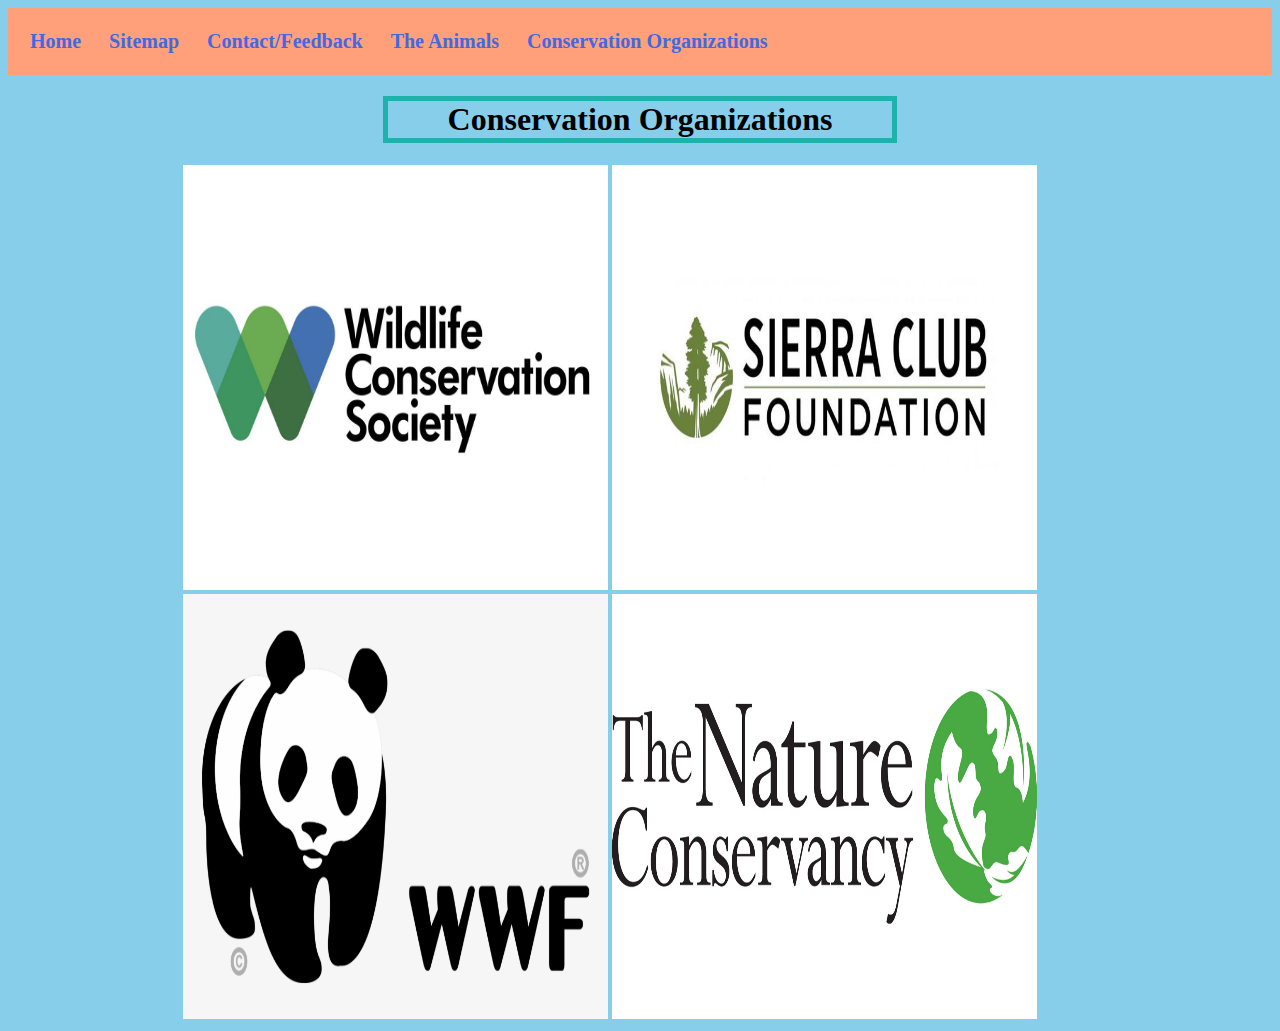
==== conservation.html @ 0ae36f37 "updated" ====
<!DOCTYPE html>
<html lang="en">
<head>
    <meta charset="UTF-8">
    <meta http-equiv="X-UA-Compatible" content="IE=edge">
    <meta name="viewport" content="width=device-width, initial-scale=1.0">
    <meta name="keywords" content="Functionally Extinct Animals">
    <title>Conservation Organizations</title>
    <link rel="stylesheet" href="styles/navigationbar.css" />
    <link rel="icon" href="images/favicontoucan.png" type="image/x-icon">
    <style>
        div {
            margin-left: 175px;
            margin-right: 175px;
            display: block;
        }
        h1 {
            text-align: center;
            border: 5px solid lightseagreen;
            margin-left: 375px;
            margin-right: 375px;
            padding-left: auto;
            padding-right: auto;
        }
        body {
            background-color: skyblue ;
        }
    </style>
</head>
<body>
    <nav>
        <ul>
          <li><a href="index.html">Home</a></li>
          <li><a href="sitemap.html">Sitemap</a></li>
          <li><a href="contact.html">Contact/Feedback</a></li>
          <li class="dropdown"><a href="animals" class="dropbtn">The Animals</a>
            <div class="dropdown-content">
              <a href="baijidolphin.html">Baiji Dolphin</a>
              <a href="borneanrhinoceros.html">Bornean Rhinoceros</a>
              <a href="christmasislandshrew.html">Christmas Island Shrew</a>
              <a href="ivorybilledwoodpecker.html">Ivory-Billed Woodpecker</a>
              <a href="northatlanticrightwhale.html">Northern Atlantic Right Whale</a>
              <a href="northernwhiterhinoceros.html">Northern White Rhinoceros</a>
              <a href="southchinatiger.html">South China Tiger</a>
              <a href="vaquita.html">Vaquita</a>
              <a href="yangtzegiantsoftshellturtle.html">Yangtze Giant Softshell Turtle</a>
            </div>
            </li>
            <li><a href="conservation.html">Conservation Organizations</a></li>
        </ul>
      </nav>
    <h1>Conservation Organizations</h1>
    <div><a href="https://www.wcs.org/"><img
        src="images/wcs.jpg"
        alt="Wildlife Conservation Society"
        title="Wildlife Conservation Society"
        height="425"
        width="425"
      /></a>
    <a href="https://www.sierraclub.org/"><img
        src="images/sierra-club-foundation.jpg"
        alt="The Sierra Club"
        title="The Sierra Club"
        height="425"
        width="425"
      /></a>
    <a href="https://www.worldwildlife.org/"><img
        src="images/wwf.png"
        alt="World Wildlife Fund"
        title="World Wildlife Fund"
        height="425"
        width="425"
      /></a>
    <a href="https://www.nature.org/en-us/"><img
        src="images/The_Nature_Conservancy_Logo.jpg"
        alt="The Nature Conservancy"
        title="The Nature Conservancy"
        height="425"
        width="425"
      /></a>
      </div>
</body>
</html>
---- styles/navigationbar.css ----
ul {
    list-style-type: none;
    margin: 0;
    padding: 0;
  }
  li {
    display: inline-block;
    padding: 12px;
    font-size: 15pt;
    font-weight: bold;
  }
  li a {
    display: inline-block;
    color: royalblue;
  }
  nav {
    background-color: lightsalmon;
    padding: 10px;
  }
  li a:hover {
    color: teal;
  }
  a:link {
    text-decoration: none;
  }
  li a:hover, .dropdown:hover .dropbtn {
    background-color: pink;
  }
  li.dropdown {
    display: inline-block;
  }
  .dropdown-content {
    display: none;
    position: absolute;
    background-color: skyblue;
    min-width: 160px;
    box-shadow: 0px 8px 16px 0px rgba(0,0,0,0.2);
    z-index: 1;
  }
  .dropdown-content a {
    color: black;
    padding: 12px 16px;
    text-decoration: none;
    display: block;
    text-align: left;
  }
  .dropdown-content a:hover {background-color: #ddd;}

  .dropdown:hover .dropdown-content {display: block;}
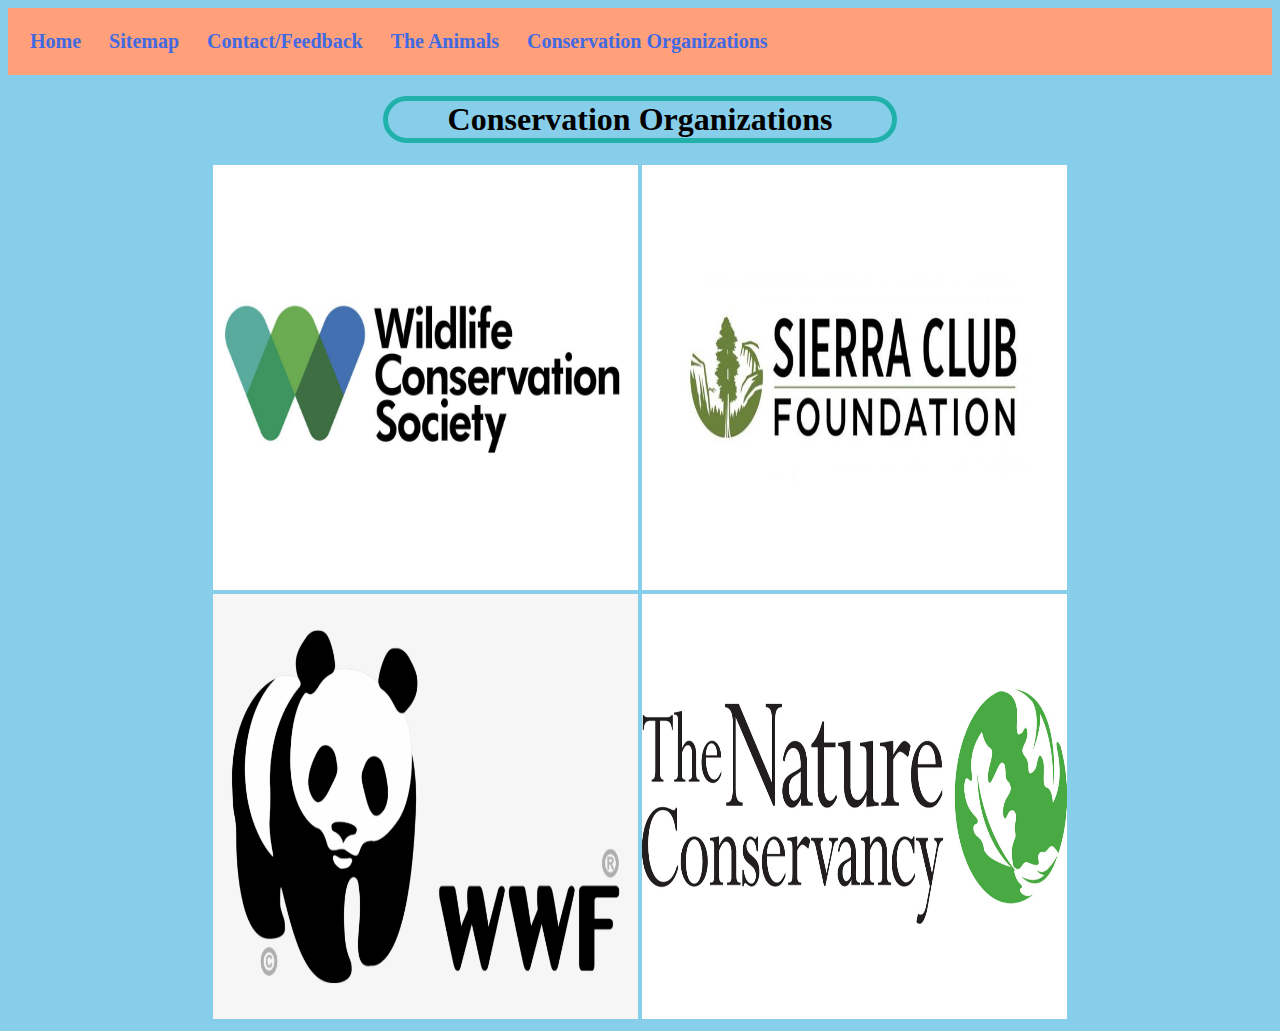
==== commit c7c07b15: "Merge ffa850d58bf56b7d7c71f57265930f0a13e6cf07 into 0ae36f3764b1f5c84730ddddd633aed842d5c39e" ====
--- a/conservation.html
+++ b/conservation.html
@@ -9,12 +9,18 @@
     <link rel="stylesheet" href="styles/navigationbar.css" />
     <link rel="icon" href="images/favicontoucan.png" type="image/x-icon">
     <style>
+
+        radius{
+          border-radius: 25px;
+        }
         div {
+            text-align: center;
             margin-left: 175px;
             margin-right: 175px;
-            display: block;
+            border-radius: 20px;
         }
         h1 {
+          border-radius: 25px;
             text-align: center;
             border: 5px solid lightseagreen;
             margin-left: 375px;
@@ -23,6 +29,7 @@
             padding-right: auto;
         }
         body {
+          border-radius: 25px;
             background-color: skyblue ;
         }
     </style>
@@ -50,7 +57,7 @@
         </ul>
       </nav>
     <h1>Conservation Organizations</h1>
-    <div><a href="https://www.wcs.org/"><img
+    <div> <a href="https://www.wcs.org/"><img
         src="images/wcs.jpg"
         alt="Wildlife Conservation Society"
         title="Wildlife Conservation Society"
